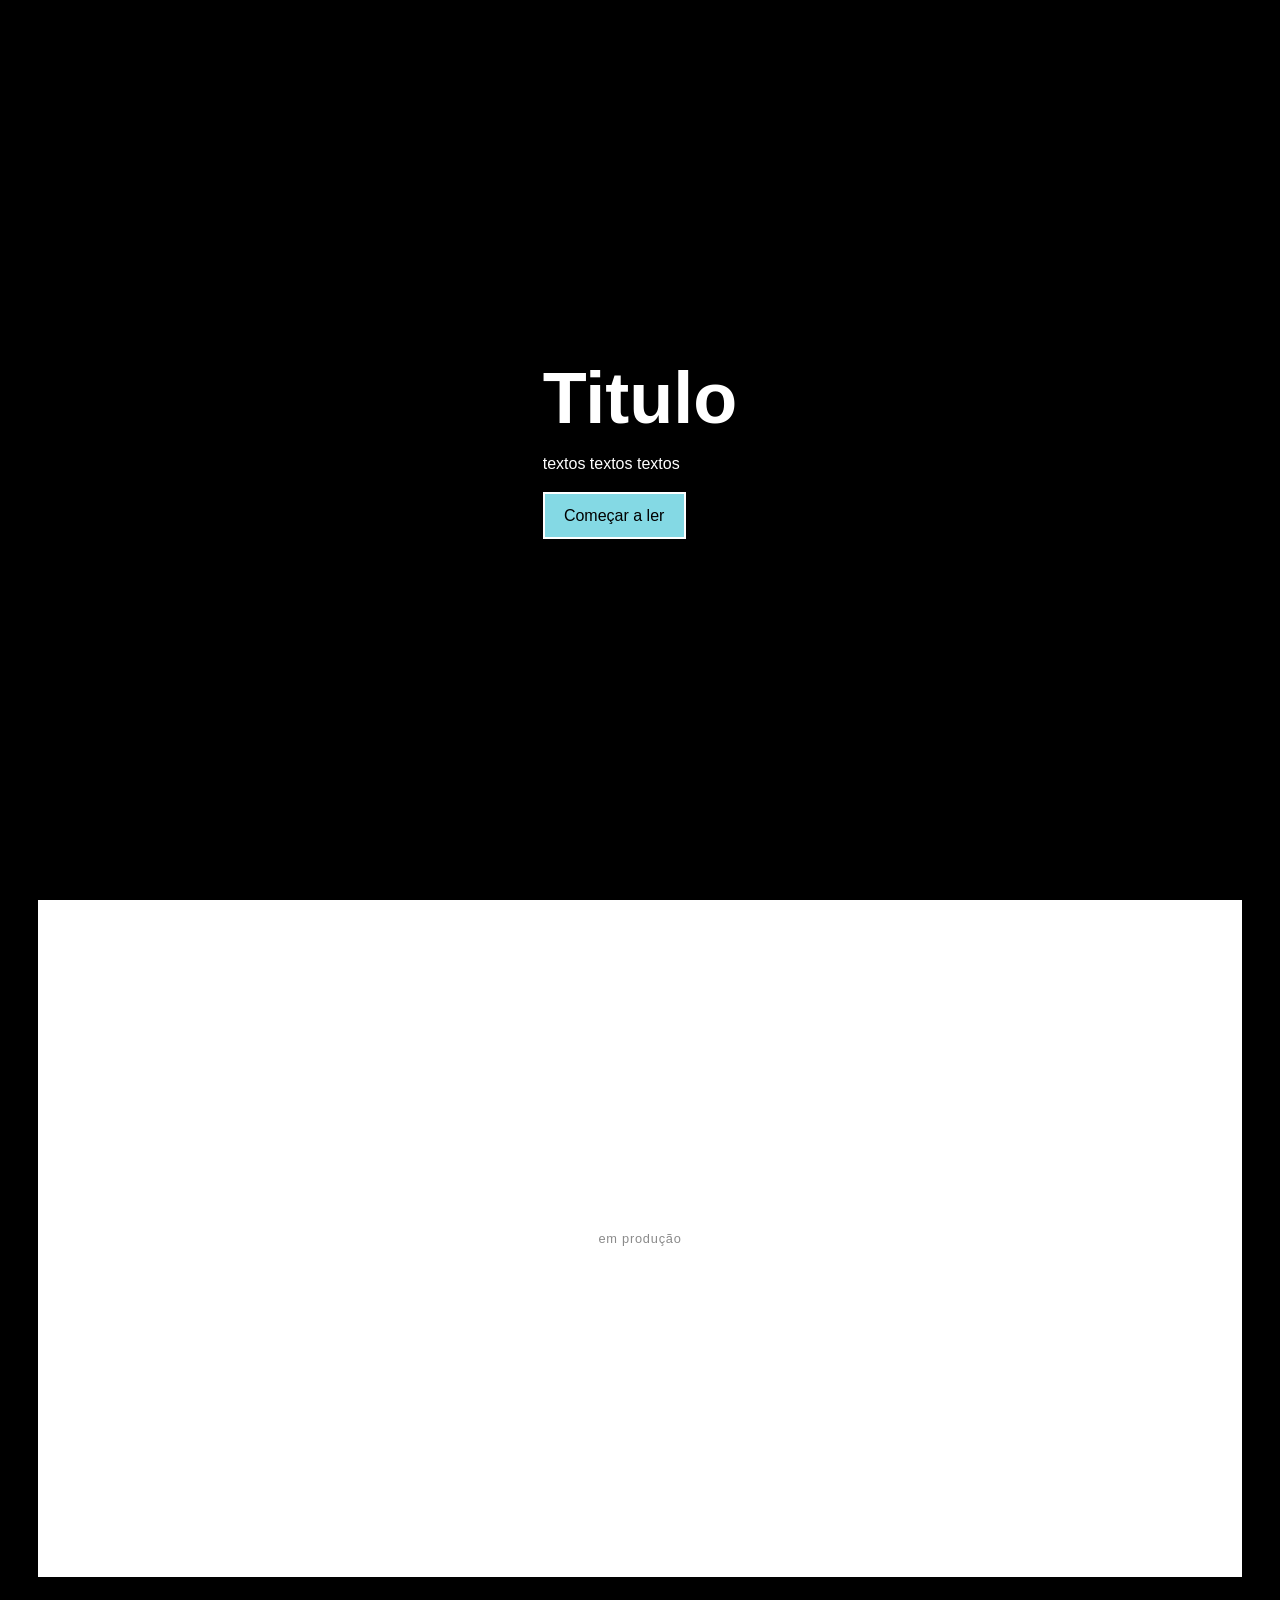
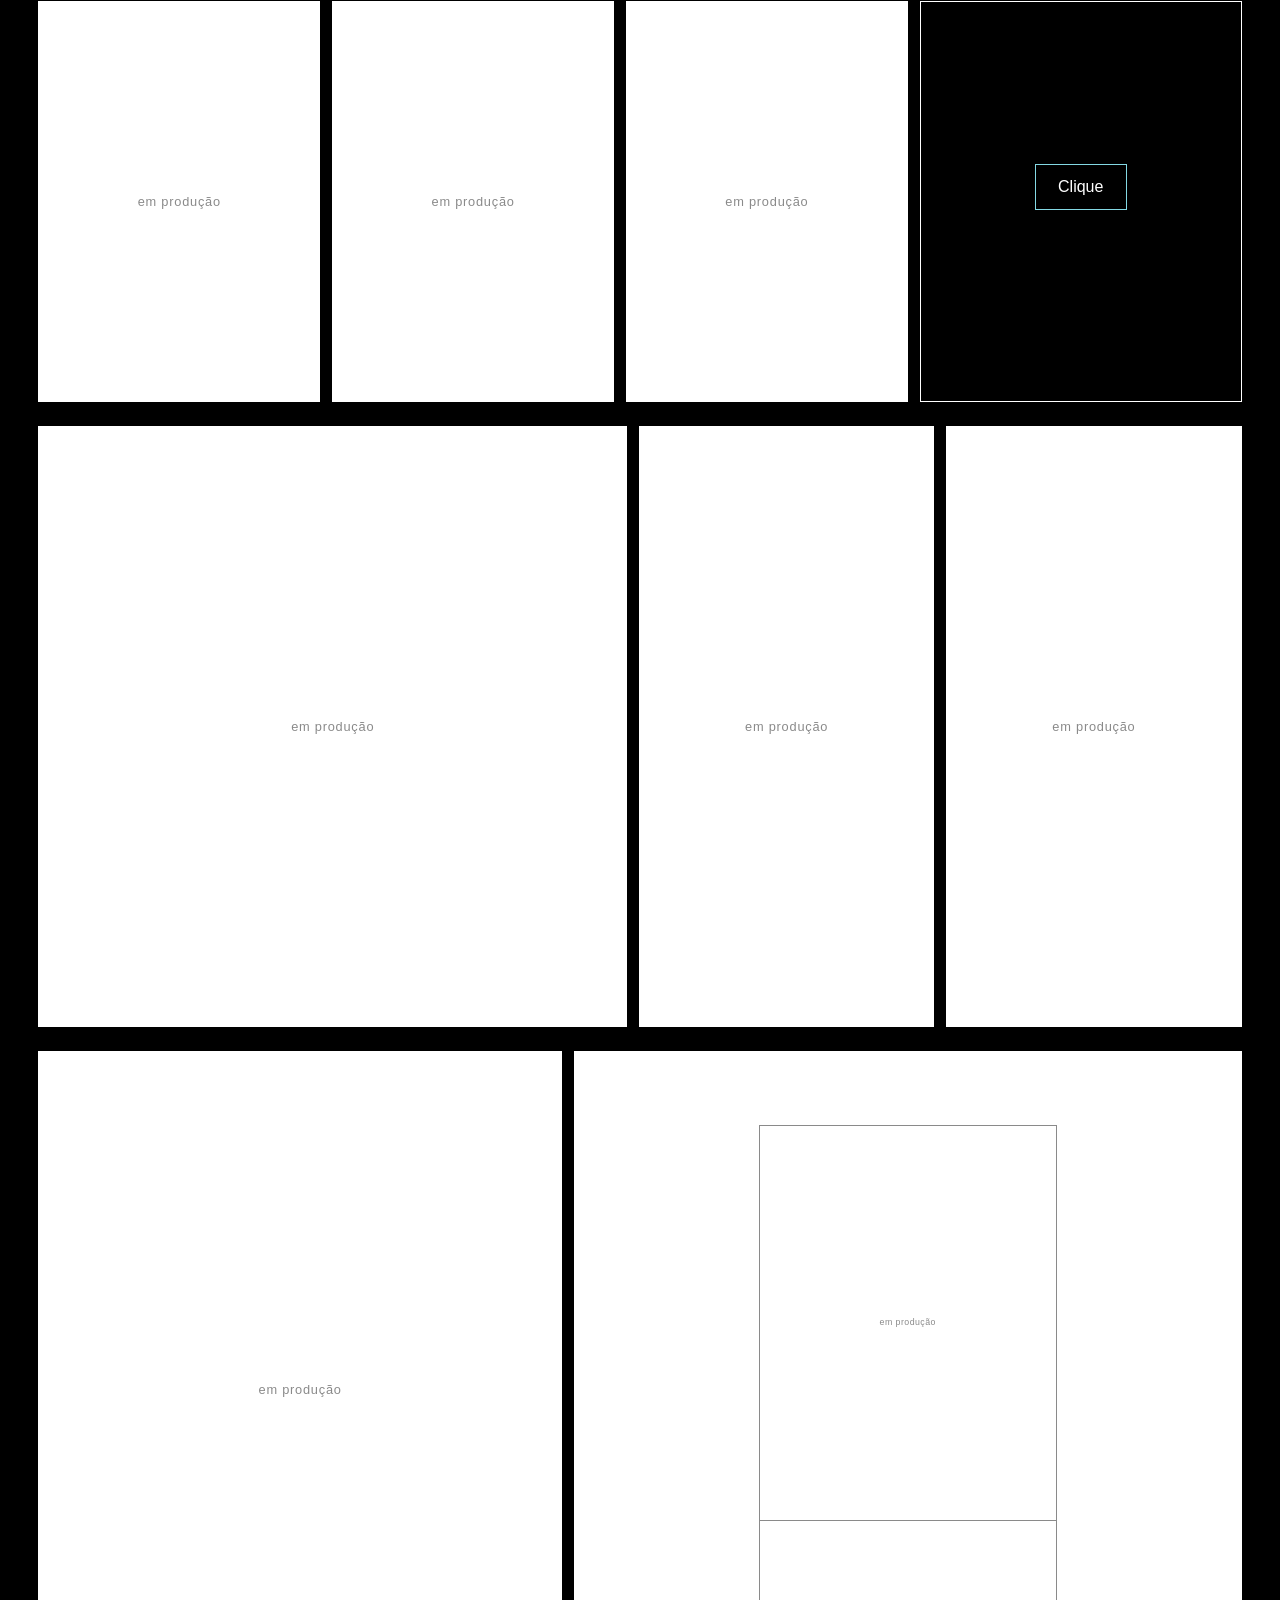
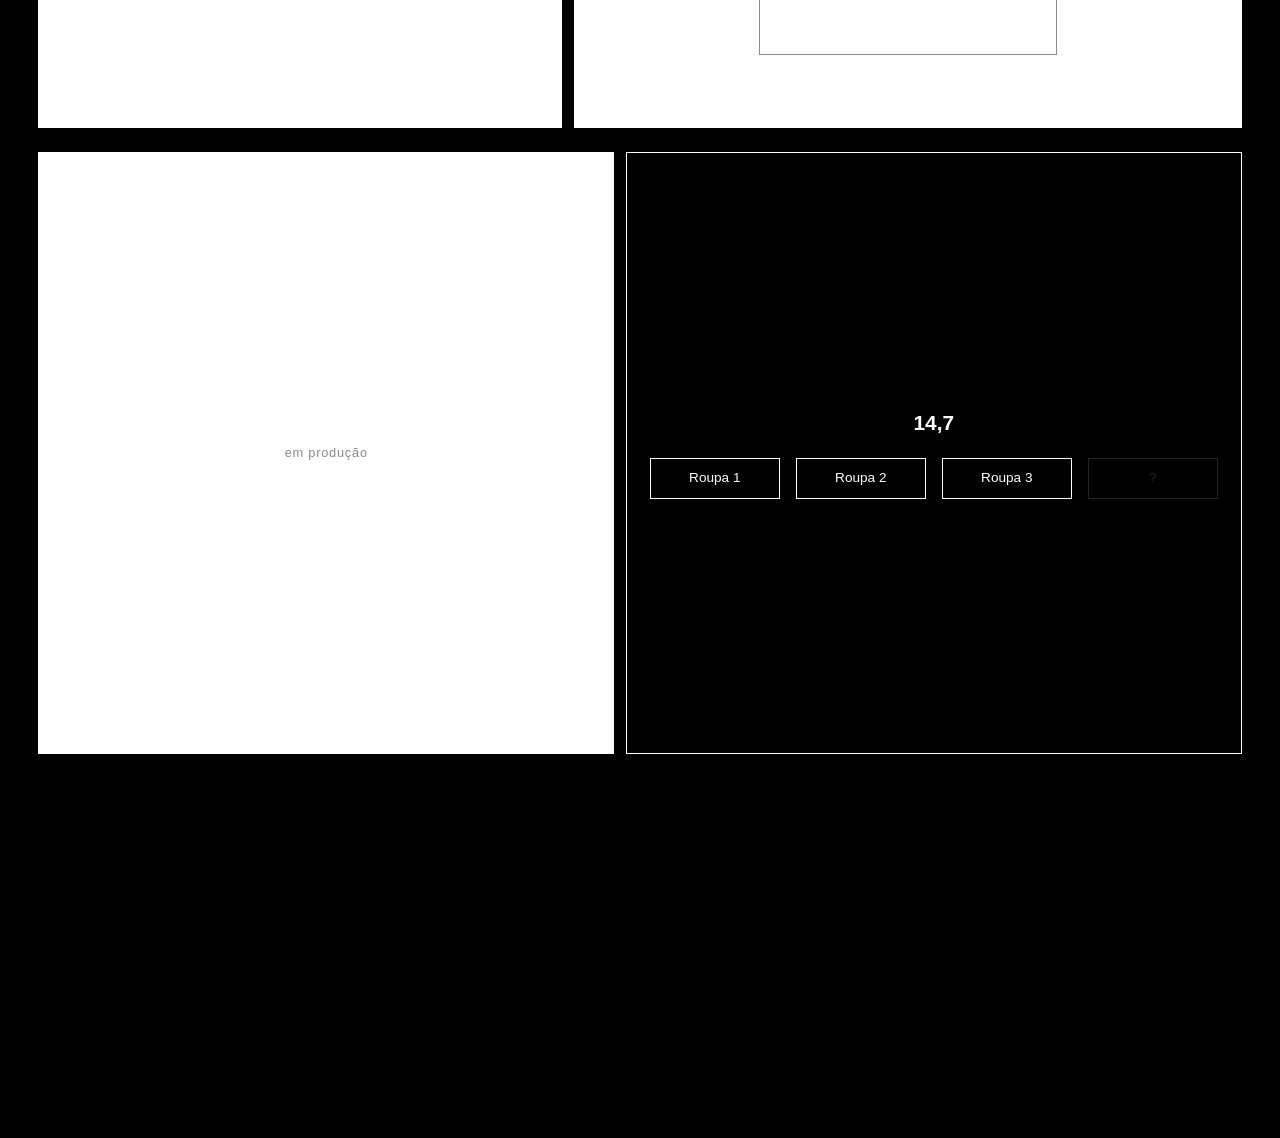
==== index.html @ 18186138 "Add files via upload" ====
<!doctype html>
<html lang="pt-BR">
  <head>
    <meta charset="utf-8" />
    <meta name="viewport" content="width=device-width, initial-scale=1" />
    <meta name="description" content="Webcomic interativa." />
    <title>Protótipo</title>

    <link rel="stylesheet" href="style.css" />
    <script src="script.js" defer></script>

    <noscript>
      <style>
        .rota.escondido {
          display: block;
        }
        .cronometro {
          display: none;
        }
      </style>
    </noscript>
  </head>

  <body>
    <header class="capa">
      <h1>Titulo</h1>
      <p>textos textos textos</p>
      <a class="comecar" href="#largura">Começar a ler</a>
    </header>

    <main id="largura">
      <div class="linha" style="--p: 16/9">
        <figure class="quadro vazio"></figure>
      </div>

      <div class="linha" style="--p: 3/1">
        <figure class="quadro vazio"></figure>
        <figure class="quadro vazio"></figure>
        <figure class="quadro vazio"></figure>

        <figure class="quadro quadro-pericia" id="teste-pericia">
          <div class="anel-pericia escondido" id="anel-pericia">
            <svg class="anel-svg" viewBox="0 0 120 120" aria-hidden="true">
              <circle class="anel-trilha" cx="60" cy="60" r="50" />
              <circle class="anel-zona" id="zona" cx="60" cy="60" r="50" />
              <line
                class="anel-ponteiro"
                id="ponteiro"
                x1="60"
                y1="60"
                x2="106"
                y2="60"
              />
              <circle class="anel-centro" cx="60" cy="60" r="3" />
            </svg>
          </div>

          <button type="button" class="botao-pericia" id="botao-pericia">
            Clique
          </button>

          <p class="resultado" id="resultado-pericia" aria-live="polite"></p>
        </figure>
      </div>

      <div class="linha pos-pericia" style="--p: 2/1">
        <figure class="quadro vazio" style="--peso: 2"></figure>
        <figure class="quadro vazio"></figure>
        <figure class="quadro vazio"></figure>
      </div>

      <div class="linha pos-pericia" style="--p: 16/9">
        <figure class="quadro vazio"></figure>

        <figure class="quadro quadro-celular">
          <div class="celular">
            <!-- Moldura do celular (imagem de fora):
                 <img class="celular-moldura" src="imagens/celular.png" alt="" /> -->

            <div class="celular-tela">
              <div class="celular-rolagem">
                <!-- Imagens de dentro da tela: <img src="..." alt="" /> -->
                <div class="celular-post"></div>
                <div class="celular-post"></div>
                <div class="celular-post"></div>
                <div class="celular-post"></div>
              </div>
            </div>
          </div>
        </figure>
      </div>

      <div
        class="linha linha-armario pos-pericia"
        id="linha-armario"
        style="--p: 2/1"
      >
        <figure class="quadro vazio"></figure>

        <figure class="quadro quadro-armario" id="quadro-armario">
          <div class="cronometro"><b id="contador"></b></div>

          <div class="gaveta" id="gaveta">
            <button type="button" class="roupa-item" data-roupa="roupa1">
              Roupa 1
            </button>
            <button type="button" class="roupa-item" data-roupa="roupa2">
              Roupa 2
            </button>
            <button type="button" class="roupa-item" data-roupa="roupa3">
              Roupa 3
            </button>

            <!-- Objeto secreto -->
            <button
              type="button"
              class="roupa-item secreto"
              data-roupa="segredo"
              aria-label="Algo no fundo do armário"
            >
              ?
            </button>
          </div>
        </figure>
      </div>

      <section class="rota escondido" id="rota-roupa1">
        <div class="linha" style="--p: 6/5">
          <figure class="quadro vazio"></figure>
          <div class="pilha">
            <figure class="quadro vazio"></figure>
            <figure class="quadro vazio"></figure>
          </div>
        </div>

        <div class="linha" style="--p: 21/9">
          <figure class="quadro vazio"></figure>
        </div>

        <div class="linha" style="--p: 16/9">
          <figure class="quadro vazio"></figure>
        </div>

        <p>texto texto texto texto 1</p>
        <button type="button" class="reiniciar">Ler novamente</button>
      </section>

      <section class="rota escondido" id="rota-roupa2">
        <div class="linha" style="--p: 12/5">
          <figure class="quadro vazio"></figure>
          <figure class="quadro vazio"></figure>
          <figure class="quadro vazio"></figure>
        </div>

        <div class="linha" style="--p: 16/9">
          <figure class="quadro vazio"></figure>
        </div>

        <p>TEXTO 2.</p>
        <button type="button" class="reiniciar">Ler novamente</button>
      </section>

      <!-- Rota 3: Se falhar no skillcheck OU escolher a roupa 3 -->
      <section class="rota escondido" id="rota-roupa3">
        <div class="linha" style="--p: 2/1">
          <figure class="quadro vazio"></figure>
          <figure class="quadro vazio"></figure>
        </div>

        <div class="linha" style="--p: 16/9">
          <figure class="quadro vazio"></figure>
        </div>

        <p>TEXTO 3.</p>
        <button type="button" class="reiniciar">Ler novamente</button>
      </section>

      <!-- Rota Segredo  -->
      <section class="rota escondido" id="rota-segredo">
        <div class="linha" style="--p: 3/1">
          <figure class="quadro vazio"></figure>
          <figure class="quadro vazio"></figure>
          <figure class="quadro vazio"></figure>
        </div>

        <div class="linha" style="--p: 21/9">
          <figure class="quadro vazio"></figure>
        </div>

        <div class="linha" style="--p: 16/9">
          <figure class="quadro vazio"></figure>
        </div>

        <p>TEXTO 4 — final secreto.</p>
        <button type="button" class="reiniciar">Ler novamente</button>
      </section>
    </main>
  </body>
</html>
---- style.css ----
:root {
  --primary-color: #fff;
  --secondary-color: #000;
  --accent-color: #84d9e4;
  --apagado: #8a8a8a;
  --font-family: "Arial", sans-serif;

  --medianiz: 12px; /* espaço entre quadros */
  --respiro: 2; /* multiplicador do espaço entre uma linha e outra */
}

*,
*::before,
*::after {
  box-sizing: border-box;
}

html {
  scroll-behavior: smooth;
}

body {
  margin: 0;
  padding: 0;
  font-family: var(--font-family);
  font-size: 16px;
  line-height: 1.5;
  background-color: var(--secondary-color);
  color: var(--primary-color);
}

/* !important porque .linha (display: flex) e a regra de mobile
   (display: block) vêm depois no arquivo e, com a mesma especificidade,
   venceriam o display: none e a linha continuaria aparecendo. */
.escondido {
  display: none !important;
}

/* Capa */

.capa {
  min-height: 100svh;
  display: grid;
  place-content: center;
  gap: 1rem;
  padding: 2rem;
}
.capa h1 {
  margin: 0;
  font-size: clamp(2.5rem, 7vw, 4.5rem);
  line-height: 1.05;
}
.capa p {
  margin: 0;
  max-width: 40ch;
}
.capa .comecar {
  justify-self: start;
  padding: 0.6rem 1.2rem;
  border: 2px solid var(--primary-color);
  background: var(--accent-color);
  color: var(--secondary-color);
  text-decoration: none;
}
.capa .comecar:hover {
  background: var(--primary-color);
}

/* Largura: Tamanho de todos os quadrinhos (JUNTOS) em largura */

#largura {
  width: min(1400px, 94vw);
  margin: 0 auto;
  padding: 0 0 40vh;
}

/* Linha: cada linha de quadrinhos */

.linha {
  display: flex;
  gap: var(--medianiz);
  aspect-ratio: var(--p, 2/1);
  margin-bottom: calc(var(--medianiz) * var(--respiro));
}
.linha.animar-scroll {
  opacity: 0;
  transition: opacity 1s ease-in-out;
}
.linha.animar-scroll.visivel {
  opacity: 1;
}

/* Sangria: atravessa a tela inteira, para os momentos de impacto */
.linha.larga {
  width: 100vw;
  max-width: none;
  margin-left: calc(50% - 50vw);
}

/* Pilha: empilha quadrinhos dentro de uma linha */
.quadro,
.pilha {
  display: flex;
  flex-direction: column;
  gap: var(--medianiz);
  flex: var(--peso, 1);
  min-width: 0;
}

/* Quadro */

.quadro {
  position: relative;
  overflow: hidden;
  margin: 0;
  border: 1px solid var(--primary-color);
}
.quadro img {
  width: 100%;
  height: 100%;
  object-fit: cover;
  display: block;
}

.quadro.vazio {
  display: grid;
  place-content: center;
  background-color: var(--primary-color);
}
.quadro.vazio::after {
  content: "em produção";
  color: var(--apagado);
  font-size: 0.8rem;
  letter-spacing: 0.06em;
}

.quadro-celular {
  display: grid;
  place-items: center;
  padding: 6%;
  background-color: var(--primary-color);
}

.celular {
  position: relative;
  height: 100%;
  max-width: 100%;
  aspect-ratio: 9/16;
}

.celular-moldura {
  position: absolute;
  inset: 0;
  z-index: 1;
  width: 100%;
  height: 100%;
  object-fit: contain;
  pointer-events: none;
}

.celular-tela {
  position: absolute;
  inset: var(--tela, 0);
  overflow: hidden;
  border: 1px solid var(--apagado);
  background: var(--primary-color);
}

.celular-rolagem {
  width: 100%;
  height: 100%;
  overflow-y: auto;
  overscroll-behavior: contain;
  -webkit-overflow-scrolling: touch;
  scrollbar-width: none;
}
.celular-rolagem::-webkit-scrollbar {
  display: none;
}

.celular-rolagem img {
  width: 100%;
  height: auto;
  display: block;
}

.celular-post {
  width: 100%;
  aspect-ratio: 3/4;
  display: grid;
  place-content: center;
  border-bottom: 1px solid var(--apagado);
}
.celular-post::after {
  content: "em produção";
  color: var(--apagado);
  font-size: 0.55rem;
  letter-spacing: 0.05em;
}
.celular-post:last-child {
  border-bottom: 0;
}

.quadro-armario {
  align-items: center;
  justify-content: center;
  gap: 1.25rem;
  padding: 1.25rem;
  background-color: var(--secondary-color);
}

.quadro-armario.resolvida .gaveta {
  opacity: 0.35;
  pointer-events: none;
}
.quadro-armario.resolvida .cronometro {
  visibility: hidden;
}

/* Cronômetro: só o número caindo */
.cronometro {
  text-align: center;
}
.cronometro b {
  font-size: 1.3rem;
  font-variant-numeric: tabular-nums;
}

.gaveta {
  display: flex;
  flex-wrap: wrap;
  gap: 1rem;
  justify-content: center;
}

.roupa-item {
  padding: 0.6rem 1.1rem;
  border: 1px solid var(--primary-color);
  background: none;
  color: var(--primary-color);
  font: inherit;
  font-size: 0.85rem;
  cursor: pointer;
}
.roupa-item:hover {
  background: var(--accent-color);
  color: var(--secondary-color);
  border-color: var(--accent-color);
}

.roupa-item.secreto {
  border-color: var(--apagado);
  color: var(--apagado);
  opacity: 0.25;
}
.roupa-item.secreto:hover,
.roupa-item.secreto:focus-visible {
  opacity: 1;
  border-color: var(--accent-color);
  background: var(--accent-color);
  color: var(--secondary-color);
}

.quadro-pericia {
  display: grid;
  align-content: center;
  justify-items: center;
  gap: 0.85rem;
  padding: 1.25rem;
}

.anel-pericia {
  width: min(50%, 130px);
}

.anel-svg {
  width: 100%;
  aspect-ratio: 1;
  transform: rotate(-90deg); /* 0° do SVG passa a apontar pra cima */
}

.anel-trilha {
  fill: none;
  stroke: var(--primary-color);
  stroke-width: 6;
  opacity: 0.25;
}

.anel-zona {
  fill: none;
  stroke: var(--accent-color);
  stroke-width: 6;
  stroke-linecap: butt;
}

.anel-ponteiro {
  stroke: var(--primary-color);
  stroke-width: 3;
  stroke-linecap: round;
}

.anel-centro {
  fill: var(--primary-color);
}

.botao-pericia {
  padding: 0.6rem 1.4rem;
  border: 1px solid var(--accent-color);
  background: none;
  color: var(--primary-color);
  font: inherit;
  cursor: pointer;
}
.botao-pericia:hover {
  background: var(--accent-color);
  color: var(--secondary-color);
}

.quadro-pericia .resultado {
  margin: 0;
  min-height: 1.1em;
  font-size: 0.85rem;
  text-align: center;
}
.quadro-pericia.sucesso .resultado {
  color: var(--accent-color);
}
.quadro-pericia.falha .resultado {
  color: var(--apagado);
}
.quadro-pericia.sucesso .anel-trilha {
  stroke: var(--accent-color);
  opacity: 0.4;
}
.quadro-pericia.falha .anel-trilha {
  stroke: var(--apagado);
  opacity: 0.4;
}

.quadro-pericia.resolvido .botao-pericia {
  display: none;
}

@media (min-width: 800px) {
  .roupa-item {
    min-width: 130px;
  }
}

.rota p {
  max-width: 40ch;
  margin: 0 0 1.5rem;
}

.reiniciar {
  padding: 0.6rem 1.2rem;
  border: 2px solid var(--secondary-color);
  background: var(--primary-color);
  color: var(--secondary-color);
  font: inherit;
  cursor: pointer;
}
.reiniciar:hover {
  background: var(--secondary-color);
  color: var(--primary-color);
  border-color: var(--primary-color);
}

.rota {
  padding-bottom: 30vh;
}

:focus-visible {
  outline: 3px solid var(--accent-color);
  outline-offset: 2px;
}

@media (max-width: 640px) {
  #largura {
    width: 100%;
    padding: 0 0.75rem 40vh;
  }
  .linha,
  .pilha {
    display: block;
    aspect-ratio: auto;
  }
  .linha.larga {
    width: auto;
    margin-left: 0;
  }
  .quadro {
    aspect-ratio: 4/5;
    margin-bottom: var(--medianiz);
  }
}

@media (prefers-reduced-motion: reduce) {
  html {
    scroll-behavior: auto;
  }
  .linha.animar-scroll {
    transition: none;
    opacity: 1;
  }
}
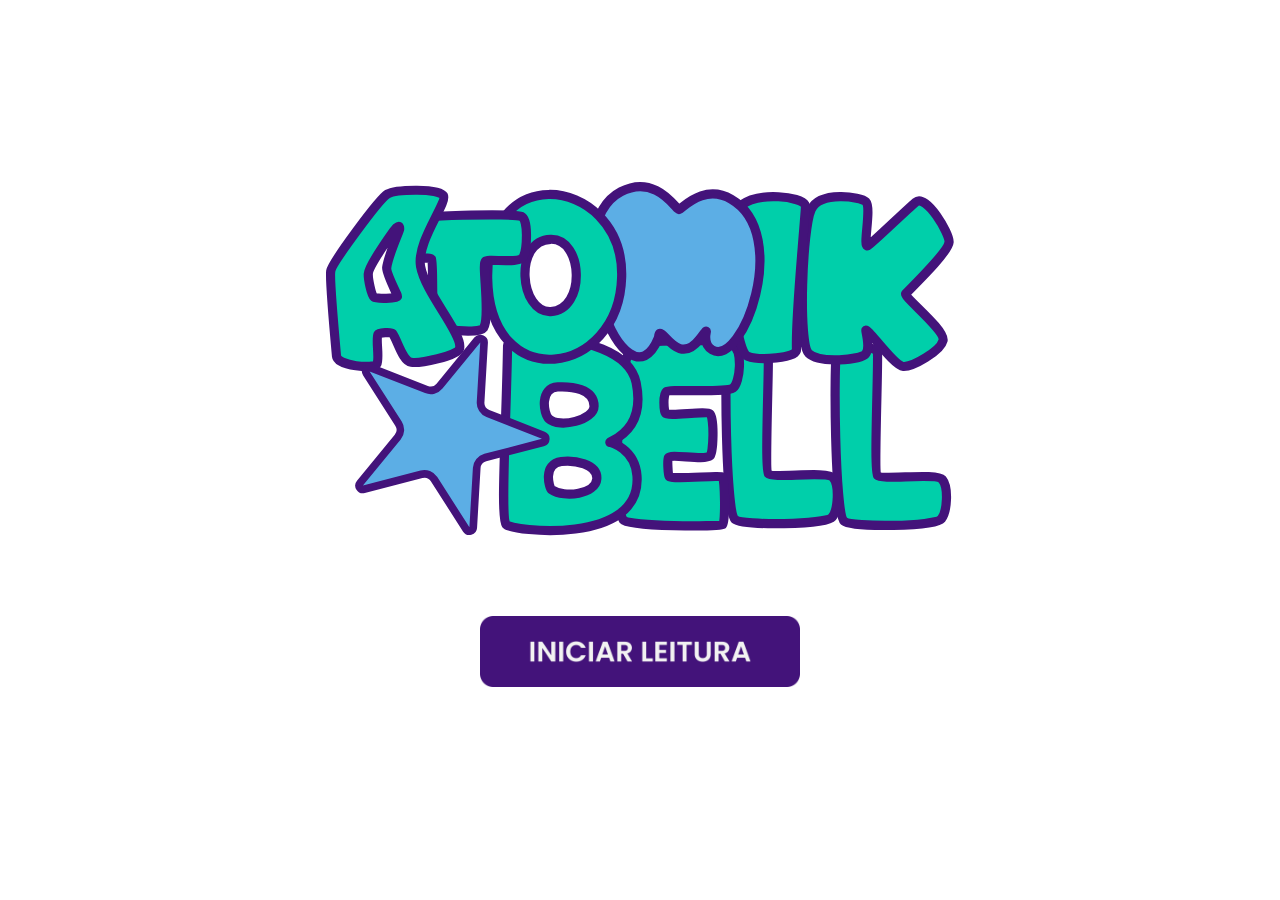
==== commit a99d03bc: "Add files via upload" ====
--- a/index.html
+++ b/index.html
@@ -4,195 +4,479 @@
     <meta charset="utf-8" />
     <meta name="viewport" content="width=device-width, initial-scale=1" />
     <meta name="description" content="Webcomic interativa." />
-    <title>Protótipo</title>
+    <title>Webcomic Interativa - Atomik Bell</title>
 
     <link rel="stylesheet" href="style.css" />
     <script src="script.js" defer></script>
 
     <noscript>
       <style>
-        .rota.escondido {
-          display: block;
+        body.na-capa #largura {
+          display: block !important;
         }
-        .cronometro {
+        .rota {
+          display: block !important;
+        }
+        .cronometro-wrapper {
           display: none;
         }
       </style>
     </noscript>
   </head>
 
-  <body>
+  <body class="na-capa">
     <header class="capa">
-      <h1>Titulo</h1>
-      <p>textos textos textos</p>
-      <a class="comecar" href="#largura">Começar a ler</a>
+      <img
+        class="logo"
+        src="imagens/logo.svg"
+        alt="Atomic Bell"
+        width="720"
+        height="320"
+        decoding="async"
+      />
+      <a class="comecar" href="#largura" aria-label="Começar a ler"></a>
     </header>
 
     <main id="largura">
-      <div class="linha" style="--p: 16/9">
-        <figure class="quadro vazio"></figure>
+      <img
+        class="pagina-img"
+        src="imagens/SQ1.jpg"
+        width="1220"
+        height="1700"
+        alt=""
+        loading="lazy"
+        decoding="async"
+      />
+
+      <audio id="som-alarme" src="audio/alarme.mp3" loop preload="auto"></audio>
+
+      <div class="cronometro-wrapper">
+        <div class="cronometro-barra">
+          <div class="cronometro-display">
+            <span id="contador"></span>
+          </div>
+        </div>
       </div>
 
-      <div class="linha" style="--p: 3/1">
-        <figure class="quadro vazio"></figure>
-        <figure class="quadro vazio"></figure>
-        <figure class="quadro vazio"></figure>
-
-        <figure class="quadro quadro-pericia" id="teste-pericia">
-          <div class="anel-pericia escondido" id="anel-pericia">
-            <svg class="anel-svg" viewBox="0 0 120 120" aria-hidden="true">
-              <circle class="anel-trilha" cx="60" cy="60" r="50" />
-              <circle class="anel-zona" id="zona" cx="60" cy="60" r="50" />
-              <line
-                class="anel-ponteiro"
-                id="ponteiro"
-                x1="60"
-                y1="60"
-                x2="106"
-                y2="60"
-              />
-              <circle class="anel-centro" cx="60" cy="60" r="3" />
-            </svg>
-          </div>
-
-          <button type="button" class="botao-pericia" id="botao-pericia">
-            Clique
-          </button>
-
-          <p class="resultado" id="resultado-pericia" aria-live="polite"></p>
-        </figure>
-      </div>
-
-      <div class="linha pos-pericia" style="--p: 2/1">
-        <figure class="quadro vazio" style="--peso: 2"></figure>
-        <figure class="quadro vazio"></figure>
-        <figure class="quadro vazio"></figure>
-      </div>
-
-      <div class="linha pos-pericia" style="--p: 16/9">
-        <figure class="quadro vazio"></figure>
-
-        <figure class="quadro quadro-celular">
-          <div class="celular">
-            <!-- Moldura do celular (imagem de fora):
-                 <img class="celular-moldura" src="imagens/celular.png" alt="" /> -->
-
-            <div class="celular-tela">
-              <div class="celular-rolagem">
-                <!-- Imagens de dentro da tela: <img src="..." alt="" /> -->
-                <div class="celular-post"></div>
-                <div class="celular-post"></div>
-                <div class="celular-post"></div>
-                <div class="celular-post"></div>
-              </div>
-            </div>
+      <div class="linha" style="--p: 5/2">
+        <figure class="quadro quadro-armario" id="quadro-armario">
+          <div class="gaveta" id="gaveta">
+            <button
+              type="button"
+              class="acao-item"
+              data-acao="levantar"
+              aria-label="Levantar"
+              data-som-clique="audio/button.mp3"
+              data-som-hover="audio/button_hover.mp3"
+            ></button>
+            <button
+              type="button"
+              class="acao-item"
+              data-acao="dorme"
+              aria-label="Dormir mais"
+              data-som-clique="audio/button.mp3"
+              data-som-hover="audio/button_hover.mp3"
+            ></button>
+            <button
+              type="button"
+              class="acao-item"
+              data-acao="scrollar"
+              aria-label="Scrollar"
+              data-som-clique="audio/button.mp3"
+              data-som-hover="audio/button_hover.mp3"
+            ></button>
           </div>
         </figure>
       </div>
 
-      <div
-        class="linha linha-armario pos-pericia"
-        id="linha-armario"
-        style="--p: 2/1"
-      >
-        <figure class="quadro vazio"></figure>
-
-        <figure class="quadro quadro-armario" id="quadro-armario">
-          <div class="cronometro"><b id="contador"></b></div>
-
-          <div class="gaveta" id="gaveta">
-            <button type="button" class="roupa-item" data-roupa="roupa1">
-              Roupa 1
-            </button>
-            <button type="button" class="roupa-item" data-roupa="roupa2">
-              Roupa 2
-            </button>
-            <button type="button" class="roupa-item" data-roupa="roupa3">
-              Roupa 3
-            </button>
-
-            <!-- Objeto secreto -->
-            <button
-              type="button"
-              class="roupa-item secreto"
-              data-roupa="segredo"
-              aria-label="Algo no fundo do armário"
-            >
-              ?
-            </button>
+      <section class="rota" id="rota-levantar" hidden>
+        <img
+          class="pagina-img"
+          src="imagens/SQ2L1.jpg"
+          width="1220"
+          height="1700"
+          alt=""
+          loading="lazy"
+          decoding="async"
+        />
+        <img
+          class="pagina-img"
+          src="imagens/SQ2L2.jpg"
+          width="1220"
+          height="1700"
+          alt=""
+          loading="lazy"
+          decoding="async"
+        />
+        <img
+          class="pagina-img"
+          src="imagens/SQ2L3.jpg"
+          width="1220"
+          height="1700"
+          alt=""
+          loading="lazy"
+          decoding="async"
+        />
+        <img
+          class="pagina-img"
+          src="imagens/SQ2L4.jpg"
+          width="1220"
+          height="1700"
+          alt=""
+          loading="lazy"
+          decoding="async"
+        />
+        <img
+          class="pagina-img"
+          src="imagens/SQ2L5.jpg"
+          width="1220"
+          height="1700"
+          alt=""
+          loading="lazy"
+          decoding="async"
+        />
+        <img
+          class="pagina-img"
+          src="imagens/SQ2L6.jpg"
+          width="1220"
+          height="1700"
+          alt=""
+          data-audio="audio/et.mp3"
+          data-audio-loop
+          data-audio-volume="0.3"
+          loading="lazy"
+          decoding="async"
+        />
+
+        <button
+          type="button"
+          class="reiniciar"
+          aria-label="Ler novamente"
+          data-som-clique="audio/button.mp3"
+          data-som-hover="audio/button_hover.mp3"
+          data-som-volume="0.5"
+        ></button>
+      </section>
+
+      <section class="rota" id="rota-dorme" hidden>
+        <img
+          class="pagina-img"
+          src="imagens/SQ3D1.jpg"
+          width="1220"
+          height="1700"
+          alt=""
+          loading="lazy"
+          decoding="async"
+        />
+        <img
+          class="pagina-img"
+          src="imagens/SQ3D2.png"
+          width="1220"
+          height="1700"
+          alt=""
+          loading="lazy"
+          decoding="async"
+        />
+
+        <div class="linha">
+          <figure class="quadro" style="--ar: 1220 / 398">
+            <img
+              src="imagens/SQE.png"
+              width="1220"
+              height="398"
+              alt=""
+              loading="lazy"
+              decoding="async"
+            />
+          </figure>
+        </div>
+
+        <div class="linha" style="--atraso: 1s">
+          <figure class="quadro" style="--ar: 1220 / 788">
+            <img
+              src="imagens/SQE2.png"
+              width="1220"
+              height="788"
+              alt=""
+              loading="lazy"
+              decoding="async"
+            />
+
+            <div class="sequencia-pericia">
+              <div class="quadro-pericia">
+                <div class="anel-pericia escondido">
+                  <svg
+                    class="anel-svg"
+                    viewBox="0 0 120 120"
+                    aria-hidden="true"
+                  >
+                    <circle class="anel-trilha" cx="60" cy="60" r="50" />
+                    <circle class="anel-zona" cx="60" cy="60" r="50" />
+                    <line
+                      class="anel-ponteiro"
+                      x1="60"
+                      y1="60"
+                      x2="106"
+                      y2="60"
+                    />
+                    <circle class="anel-centro" cx="60" cy="60" r="3" />
+                  </svg>
+                </div>
+
+                <button type="button" class="botao-pericia">Clique</button>
+
+                <p class="resultado" aria-live="polite"></p>
+              </div>
+            </div>
+          </figure>
+        </div>
+
+        <section class="final-pericia escondido" data-final="ruim">
+          <img
+            class="pagina-img"
+            src="imagens/explosao2.png"
+            width="1220"
+            height="788"
+            alt=""
+            data-audio="audio/explosao.mp3"
+            data-audio-loop
+            data-audio-volume="0.3"
+            loading="lazy"
+            decoding="async"
+          />
+        </section>
+
+        <section class="final-pericia escondido" data-final="bom">
+          <img
+            class="pagina-img"
+            src="imagens/SQB1.jpg"
+            width="1220"
+            height="1700"
+            alt=""
+            loading="lazy"
+            decoding="async"
+          />
+          <img
+            class="pagina-img"
+            src="imagens/SQB2.jpg"
+            width="1220"
+            height="1700"
+            alt=""
+            data-audio="audio/romance.mp3"
+            data-audio-loop
+            data-audio-volume="0.2"
+            loading="lazy"
+            decoding="async"
+          />
+        </section>
+
+        <button
+          type="button"
+          class="reiniciar"
+          aria-label="Ler novamente"
+          data-som-clique="audio/button.mp3"
+          data-som-hover="audio/button_hover.mp3"
+          data-som-volume="0.5"
+        ></button>
+      </section>
+
+      <section class="rota" id="rota-scrollar" hidden>
+        <div class="linha">
+          <figure class="quadro" style="--ar: 1220 / 520">
+            <img
+              src="imagens/SQ4S1.png"
+              width="1220"
+              height="520"
+              alt=""
+              loading="lazy"
+              decoding="async"
+            />
+          </figure>
+        </div>
+
+        <figure class="quadro quadro-scroll-cheio">
+          <div class="celular-rolagem">
+            <img
+              class="celular-post"
+              src="imagens/scroll1.png"
+              alt=""
+              loading="lazy"
+              decoding="async"
+            />
+            <img
+              class="celular-post"
+              src="imagens/scroll2.png"
+              alt=""
+              loading="lazy"
+              decoding="async"
+            />
+            <img
+              class="celular-post"
+              src="imagens/scroll3.png"
+              alt=""
+              loading="lazy"
+              decoding="async"
+            />
+            <img
+              class="celular-post"
+              src="imagens/scroll4.png"
+              alt=""
+              loading="lazy"
+              decoding="async"
+            />
+            <img
+              class="celular-post"
+              src="imagens/scroll5.png"
+              alt=""
+              loading="lazy"
+              decoding="async"
+            />
+            <img
+              class="celular-post"
+              src="imagens/scroll6.png"
+              alt=""
+              loading="lazy"
+              decoding="async"
+            />
+            <img
+              class="celular-post"
+              src="imagens/scroll7.png"
+              alt=""
+              loading="lazy"
+              decoding="async"
+            />
+            <img
+              class="celular-post"
+              src="imagens/scroll8.png"
+              alt=""
+              loading="lazy"
+              decoding="async"
+            />
+            <img
+              class="celular-post"
+              src="imagens/scroll9.png"
+              alt=""
+              loading="lazy"
+              decoding="async"
+            />
           </div>
+
+          <img
+            class="celular-moldura"
+            src="imagens/moldura.png"
+            alt=""
+            aria-hidden="true"
+          />
         </figure>
-      </div>
-
-      <section class="rota escondido" id="rota-roupa1">
-        <div class="linha" style="--p: 6/5">
-          <figure class="quadro vazio"></figure>
-          <div class="pilha">
-            <figure class="quadro vazio"></figure>
-            <figure class="quadro vazio"></figure>
-          </div>
-        </div>
-
-        <div class="linha" style="--p: 21/9">
-          <figure class="quadro vazio"></figure>
-        </div>
-
-        <div class="linha" style="--p: 16/9">
-          <figure class="quadro vazio"></figure>
-        </div>
-
-        <p>texto texto texto texto 1</p>
-        <button type="button" class="reiniciar">Ler novamente</button>
-      </section>
-
-      <section class="rota escondido" id="rota-roupa2">
-        <div class="linha" style="--p: 12/5">
-          <figure class="quadro vazio"></figure>
-          <figure class="quadro vazio"></figure>
-          <figure class="quadro vazio"></figure>
-        </div>
-
-        <div class="linha" style="--p: 16/9">
-          <figure class="quadro vazio"></figure>
-        </div>
-
-        <p>TEXTO 2.</p>
-        <button type="button" class="reiniciar">Ler novamente</button>
-      </section>
-
-      <!-- Rota 3: Se falhar no skillcheck OU escolher a roupa 3 -->
-      <section class="rota escondido" id="rota-roupa3">
-        <div class="linha" style="--p: 2/1">
-          <figure class="quadro vazio"></figure>
-          <figure class="quadro vazio"></figure>
-        </div>
-
-        <div class="linha" style="--p: 16/9">
-          <figure class="quadro vazio"></figure>
-        </div>
-
-        <p>TEXTO 3.</p>
-        <button type="button" class="reiniciar">Ler novamente</button>
-      </section>
-
-      <!-- Rota Segredo  -->
-      <section class="rota escondido" id="rota-segredo">
-        <div class="linha" style="--p: 3/1">
-          <figure class="quadro vazio"></figure>
-          <figure class="quadro vazio"></figure>
-          <figure class="quadro vazio"></figure>
-        </div>
-
-        <div class="linha" style="--p: 21/9">
-          <figure class="quadro vazio"></figure>
-        </div>
-
-        <div class="linha" style="--p: 16/9">
-          <figure class="quadro vazio"></figure>
-        </div>
-
-        <p>TEXTO 4 — final secreto.</p>
-        <button type="button" class="reiniciar">Ler novamente</button>
+        <img
+          class="pagina-img"
+          src="imagens/SQ3D2.png"
+          width="1220"
+          height="1700"
+          alt=""
+          loading="lazy"
+          decoding="async"
+        />
+        <div class="linha">
+          <figure class="quadro" style="--ar: 1220 / 398">
+            <img
+              src="imagens/SQE.png"
+              width="1220"
+              height="398"
+              alt=""
+              loading="lazy"
+              decoding="async"
+            />
+          </figure>
+        </div>
+
+        <div class="linha" style="--atraso: 1s">
+          <figure class="quadro" style="--ar: 1220 / 788">
+            <img
+              src="imagens/SQE2.png"
+              width="1220"
+              height="788"
+              alt=""
+              loading="lazy"
+              decoding="async"
+            />
+
+            <div class="sequencia-pericia">
+              <div class="quadro-pericia">
+                <div class="anel-pericia escondido">
+                  <svg
+                    class="anel-svg"
+                    viewBox="0 0 120 120"
+                    aria-hidden="true"
+                  >
+                    <circle class="anel-trilha" cx="60" cy="60" r="50" />
+                    <circle class="anel-zona" cx="60" cy="60" r="50" />
+                    <line
+                      class="anel-ponteiro"
+                      x1="60"
+                      y1="60"
+                      x2="106"
+                      y2="60"
+                    />
+                    <circle class="anel-centro" cx="60" cy="60" r="3" />
+                  </svg>
+                </div>
+
+                <button type="button" class="botao-pericia">Clique</button>
+
+                <p class="resultado" aria-live="polite"></p>
+              </div>
+            </div>
+          </figure>
+        </div>
+
+        <section class="final-pericia escondido" data-final="ruim">
+          <img
+            class="pagina-img"
+            src="imagens/explosao2.png"
+            width="1220"
+            height="788"
+            alt=""
+            data-audio="audio/explosao2.mp3"
+            data-audio-loop
+            data-audio-volume="0.3"
+            loading="lazy"
+            decoding="async"
+          />
+        </section>
+
+        <section class="final-pericia escondido" data-final="bom">
+          <img
+            class="pagina-img"
+            src="imagens/SQB1.jpg"
+            width="1220"
+            height="1700"
+            alt=""
+            loading="lazy"
+            decoding="async"
+          />
+          <img
+            class="pagina-img"
+            src="imagens/SQB2.jpg"
+            width="1220"
+            height="1700"
+            alt=""
+            data-audio="audio/romance.mp3"
+            data-audio-loop
+            data-audio-volume="0.2"
+            loading="lazy"
+            decoding="async"
+          />
+        </section>
+
+        <button
+          type="button"
+          class="reiniciar"
+          aria-label="Ler novamente"
+          data-som-clique="audio/button.mp3"
+          data-som-hover="audio/button_hover.mp3"
+          data-som-volume="0.5"
+        ></button>
       </section>
     </main>
   </body>
--- a/style.css
+++ b/style.css
@@ -1,12 +1,11 @@
 :root {
-  --primary-color: #fff;
-  --secondary-color: #000;
-  --accent-color: #84d9e4;
-  --apagado: #8a8a8a;
+  --primary-color: #000;
+  --secondary-color: #fff;
+  --accent-color: #43137a;
   --font-family: "Arial", sans-serif;
 
-  --medianiz: 12px; /* espaço entre quadros */
-  --respiro: 2; /* multiplicador do espaço entre uma linha e outra */
+  --medianiz: 10px;
+  --respiro: 2;
 }
 
 *,
@@ -21,19 +20,19 @@
 
 body {
   margin: 0;
-  padding: 0;
   font-family: var(--font-family);
-  font-size: 16px;
   line-height: 1.5;
   background-color: var(--secondary-color);
   color: var(--primary-color);
 }
 
-/* !important porque .linha (display: flex) e a regra de mobile
-   (display: block) vêm depois no arquivo e, com a mesma especificidade,
-   venceriam o display: none e a linha continuaria aparecendo. */
+/* NÃO MEXER */
 .escondido {
   display: none !important;
+}
+
+body.na-capa #largura {
+  display: none;
 }
 
 /* Capa */
@@ -42,44 +41,52 @@
   min-height: 100svh;
   display: grid;
   place-content: center;
-  gap: 1rem;
+  gap: 2.5rem;
   padding: 2rem;
 }
-.capa h1 {
-  margin: 0;
-  font-size: clamp(2.5rem, 7vw, 4.5rem);
-  line-height: 1.05;
-}
-.capa p {
-  margin: 0;
-  max-width: 40ch;
-}
+
+.capa .logo {
+  display: block;
+  width: min(720px, calc(100vw - 4rem));
+  height: auto;
+}
+
 .capa .comecar {
-  justify-self: start;
-  padding: 0.6rem 1.2rem;
-  border: 2px solid var(--primary-color);
-  background: var(--accent-color);
-  color: var(--secondary-color);
-  text-decoration: none;
-}
-.capa .comecar:hover {
-  background: var(--primary-color);
-}
-
-/* Largura: Tamanho de todos os quadrinhos (JUNTOS) em largura */
+  justify-self: center;
+  display: block;
+  width: min(320px, calc(100vw - 4rem));
+  aspect-ratio: 720 / 320;
+  background-image: url("imagens/botao2.png");
+  background-repeat: no-repeat;
+  background-position: center;
+  background-size: contain;
+}
+.capa .comecar:hover,
+.capa .comecar:active,
+.capa .comecar:focus-visible {
+  background-image: url("imagens/botao2_hover.png");
+}
+
+/* Largura: tamanho de todos os quadros juntos */
 
 #largura {
-  width: min(1400px, 94vw);
+  width: min(1220px, 94vw);
   margin: 0 auto;
   padding: 0 0 40vh;
 }
 
-/* Linha: cada linha de quadrinhos */
+.pagina-img {
+  display: block;
+  width: 100%;
+  height: auto;
+  margin-bottom: calc(var(--medianiz) * var(--respiro));
+}
+
+/* Linha + quadro: cada quadro tem altura decidida pela proporção (--ar, ou --p) */
 
 .linha {
   display: flex;
-  gap: var(--medianiz);
-  aspect-ratio: var(--p, 2/1);
+  align-items: flex-start;
   margin-bottom: calc(var(--medianiz) * var(--respiro));
 }
 .linha.animar-scroll {
@@ -88,32 +95,18 @@
 }
 .linha.animar-scroll.visivel {
   opacity: 1;
-}
-
-/* Sangria: atravessa a tela inteira, para os momentos de impacto */
-.linha.larga {
-  width: 100vw;
-  max-width: none;
-  margin-left: calc(50% - 50vw);
-}
-
-/* Pilha: empilha quadrinhos dentro de uma linha */
-.quadro,
-.pilha {
+  transition-delay: var(--atraso, 0s);
+}
+
+.quadro {
   display: flex;
   flex-direction: column;
-  gap: var(--medianiz);
-  flex: var(--peso, 1);
+  flex: 1;
   min-width: 0;
-}
-
-/* Quadro */
-
-.quadro {
   position: relative;
   overflow: hidden;
   margin: 0;
-  border: 1px solid var(--primary-color);
+  aspect-ratio: var(--ar, var(--p, auto));
 }
 .quadro img {
   width: 100%;
@@ -122,248 +115,268 @@
   display: block;
 }
 
-.quadro.vazio {
-  display: grid;
-  place-content: center;
-  background-color: var(--primary-color);
-}
-.quadro.vazio::after {
-  content: "em produção";
-  color: var(--apagado);
-  font-size: 0.8rem;
-  letter-spacing: 0.06em;
-}
-
-.quadro-celular {
-  display: grid;
-  place-items: center;
-  padding: 6%;
-  background-color: var(--primary-color);
-}
-
-.celular {
-  position: relative;
-  height: 100%;
-  max-width: 100%;
-  aspect-ratio: 9/16;
+/* Celular*/
+
+.quadro-scroll-cheio {
+  --p: 1220 / 1700;
+  margin-bottom: calc(var(--medianiz) * var(--respiro));
+}
+
+.celular-rolagem {
+  position: absolute;
+  inset: 0;
+  background-color: #1a1a1a;
+  overflow-y: auto;
+  scroll-snap-type: y mandatory;
+  overscroll-behavior-y: auto;
+  -webkit-overflow-scrolling: touch;
+  scrollbar-width: none;
+}
+.celular-rolagem::-webkit-scrollbar {
+  display: none;
+}
+
+.quadro-scroll-cheio .celular-post {
+  object-fit: fill;
+  scroll-snap-align: start;
+  scroll-snap-stop: always;
 }
 
 .celular-moldura {
   position: absolute;
   inset: 0;
+  pointer-events: none;
   z-index: 1;
-  width: 100%;
-  height: 100%;
-  object-fit: contain;
-  pointer-events: none;
-}
-
-.celular-tela {
-  position: absolute;
-  inset: var(--tela, 0);
-  overflow: hidden;
-  border: 1px solid var(--apagado);
-  background: var(--primary-color);
-}
-
-.celular-rolagem {
-  width: 100%;
-  height: 100%;
-  overflow-y: auto;
-  overscroll-behavior: contain;
-  -webkit-overflow-scrolling: touch;
-  scrollbar-width: none;
-}
-.celular-rolagem::-webkit-scrollbar {
-  display: none;
-}
-
-.celular-rolagem img {
-  width: 100%;
-  height: auto;
-  display: block;
-}
-
-.celular-post {
-  width: 100%;
-  aspect-ratio: 3/4;
+}
+
+/* Cronômetro */
+
+.cronometro-wrapper {
+  margin-bottom: calc(var(--medianiz) * var(--respiro));
+}
+
+.cronometro-barra {
   display: grid;
   place-content: center;
-  border-bottom: 1px solid var(--apagado);
-}
-.celular-post::after {
-  content: "em produção";
-  color: var(--apagado);
-  font-size: 0.55rem;
+  aspect-ratio: 1200 / 260;
+}
+
+.cronometro-display span {
+  font-family: "Courier New", monospace;
+  font-size: clamp(1.8rem, 5vw, 3.2rem);
+  font-weight: 700;
+  font-variant-numeric: tabular-nums;
   letter-spacing: 0.05em;
 }
-.celular-post:last-child {
-  border-bottom: 0;
-}
-
-.quadro-armario {
-  align-items: center;
-  justify-content: center;
-  gap: 1.25rem;
-  padding: 1.25rem;
-  background-color: var(--secondary-color);
-}
+
+/* Escolhas */
 
 .quadro-armario.resolvida .gaveta {
   opacity: 0.35;
   pointer-events: none;
 }
-.quadro-armario.resolvida .cronometro {
-  visibility: hidden;
-}
-
-/* Cronômetro: só o número caindo */
-.cronometro {
-  text-align: center;
-}
-.cronometro b {
-  font-size: 1.3rem;
-  font-variant-numeric: tabular-nums;
-}
 
 .gaveta {
   display: flex;
   flex-wrap: wrap;
-  gap: 1rem;
+  align-items: center;
   justify-content: center;
-}
-
-.roupa-item {
-  padding: 0.6rem 1.1rem;
-  border: 1px solid var(--primary-color);
-  background: none;
-  color: var(--primary-color);
-  font: inherit;
-  font-size: 0.85rem;
+  height: 100%;
+  gap: 1.25rem;
+  padding: 1.25rem;
+}
+
+.acao-item {
+  width: min(280px, 80vw);
+  aspect-ratio: 874 / 320;
+  padding: 0;
+  border: none;
+  background-color: transparent;
+  background-repeat: no-repeat;
+  background-position: center;
+  background-size: contain;
   cursor: pointer;
-}
-.roupa-item:hover {
-  background: var(--accent-color);
-  color: var(--secondary-color);
-  border-color: var(--accent-color);
-}
-
-.roupa-item.secreto {
-  border-color: var(--apagado);
-  color: var(--apagado);
-  opacity: 0.25;
-}
-.roupa-item.secreto:hover,
-.roupa-item.secreto:focus-visible {
-  opacity: 1;
-  border-color: var(--accent-color);
-  background: var(--accent-color);
-  color: var(--secondary-color);
+  transition: transform 0.12s ease;
+}
+.acao-item:active {
+  transform: translate(2px, 2px);
+}
+
+.acao-item[data-acao="levantar"] {
+  background-image: url("imagens/levantar_2.svg");
+}
+.acao-item[data-acao="levantar"]:hover,
+.acao-item[data-acao="levantar"]:active,
+.acao-item[data-acao="levantar"]:focus-visible {
+  background-image: url("imagens/levantar_HOVER_2.svg");
+}
+
+.acao-item[data-acao="dorme"] {
+  background-image: url("imagens/dormir_mais.svg");
+}
+.acao-item[data-acao="dorme"]:hover,
+.acao-item[data-acao="dorme"]:active,
+.acao-item[data-acao="dorme"]:focus-visible {
+  background-image: url("imagens/dormir_mais_HOVER.svg");
+}
+
+.acao-item[data-acao="scrollar"] {
+  background-image: url("imagens/scrollar_2.svg");
+}
+.acao-item[data-acao="scrollar"]:hover,
+.acao-item[data-acao="scrollar"]:active,
+.acao-item[data-acao="scrollar"]:focus-visible {
+  background-image: url("imagens/scrollar_HOVER_2.svg");
+}
+
+/* Skillcheck */
+
+.sequencia-pericia {
+  position: absolute;
+  inset: 0;
+  z-index: 1;
 }
 
 .quadro-pericia {
   display: grid;
-  align-content: center;
+  grid-template-rows: minmax(0, 1fr) 5rem 2.2rem;
   justify-items: center;
-  gap: 0.85rem;
-  padding: 1.25rem;
+  align-items: center;
+  gap: 0.5rem;
+  height: 100%;
+  padding: clamp(0.5rem, 2vw, 1.5rem);
+  overflow: hidden;
+  -webkit-backdrop-filter: blur(0);
+  backdrop-filter: blur(0);
+  transition:
+    backdrop-filter 0.3s ease,
+    -webkit-backdrop-filter 0.3s ease;
+}
+.quadro-pericia.em-teste {
+  -webkit-backdrop-filter: blur(8px);
+  backdrop-filter: blur(8px);
 }
 
 .anel-pericia {
-  width: min(50%, 130px);
+  height: 100%;
+  min-height: 0;
+  aspect-ratio: 1;
+}
+.anel-pericia.escondido {
+  display: block !important;
+  visibility: hidden;
 }
 
 .anel-svg {
   width: 100%;
   aspect-ratio: 1;
-  transform: rotate(-90deg); /* 0° do SVG passa a apontar pra cima */
+  display: block;
+  transform: rotate(-90deg);
+  filter: drop-shadow(0 0 2px rgba(0, 0, 0, 0.7));
 }
 
 .anel-trilha {
   fill: none;
-  stroke: var(--primary-color);
-  stroke-width: 6;
-  opacity: 0.25;
-}
-
+  stroke: #fff;
+  stroke-width: 1;
+  opacity: 0.5;
+}
 .anel-zona {
   fill: none;
-  stroke: var(--accent-color);
-  stroke-width: 6;
-  stroke-linecap: butt;
-}
-
-.anel-ponteiro {
-  stroke: var(--primary-color);
+  stroke: #d10000;
   stroke-width: 3;
   stroke-linecap: round;
 }
-
+.anel-ponteiro {
+  stroke: #fff;
+  stroke-width: 1;
+  stroke-linecap: round;
+}
 .anel-centro {
-  fill: var(--primary-color);
+  fill: #fff;
 }
 
 .botao-pericia {
-  padding: 0.6rem 1.4rem;
-  border: 1px solid var(--accent-color);
-  background: none;
-  color: var(--primary-color);
-  font: inherit;
-  cursor: pointer;
-}
-.botao-pericia:hover {
-  background: var(--accent-color);
-  color: var(--secondary-color);
-}
-
-.quadro-pericia .resultado {
-  margin: 0;
-  min-height: 1.1em;
-  font-size: 0.85rem;
-  text-align: center;
-}
-.quadro-pericia.sucesso .resultado {
-  color: var(--accent-color);
-}
-.quadro-pericia.falha .resultado {
-  color: var(--apagado);
-}
-.quadro-pericia.sucesso .anel-trilha {
-  stroke: var(--accent-color);
-  opacity: 0.4;
-}
-.quadro-pericia.falha .anel-trilha {
-  stroke: var(--apagado);
-  opacity: 0.4;
-}
-
-.quadro-pericia.resolvido .botao-pericia {
-  display: none;
-}
-
-@media (min-width: 800px) {
-  .roupa-item {
-    min-width: 130px;
-  }
-}
-
-.rota p {
-  max-width: 40ch;
-  margin: 0 0 1.5rem;
-}
-
-.reiniciar {
-  padding: 0.6rem 1.2rem;
-  border: 2px solid var(--secondary-color);
+  width: min(24rem, 80%);
+  height: 5rem;
+  padding: 0 2rem;
+  border: none;
+  border-radius: 8px;
+  box-shadow: 0 0 12px rgba(0, 0, 0, 0.6);
   background: var(--primary-color);
   color: var(--secondary-color);
   font: inherit;
+  font-weight: 700;
+  font-size: clamp(1.3rem, 3vw, 2rem);
+  letter-spacing: 0.03em;
+  white-space: nowrap;
   cursor: pointer;
-}
-.reiniciar:hover {
-  background: var(--secondary-color);
-  color: var(--primary-color);
-  border-color: var(--primary-color);
+  transition: background-color 0.15s ease;
+}
+.botao-pericia:hover:not(:disabled),
+.botao-pericia:focus-visible {
+  background: var(--accent-color);
+}
+.botao-pericia:disabled {
+  opacity: 0.4;
+  cursor: default;
+}
+
+.quadro-pericia .resultado {
+  margin: 0;
+  height: 2.2rem;
+  line-height: 2.2rem;
+  font-size: 1.3rem;
+  font-weight: 700;
+  text-align: center;
+  white-space: nowrap;
+  overflow: hidden;
+}
+.quadro-pericia.sucesso .resultado {
+  color: green;
+}
+.quadro-pericia.falha .resultado {
+  color: red;
+}
+.quadro-pericia.sucesso .anel-trilha {
+  stroke: green;
+  opacity: 0.4;
+}
+.quadro-pericia.falha .anel-trilha {
+  stroke: red;
+  opacity: 0.4;
+}
+
+.quadro-pericia.resolvido .botao-pericia {
+  visibility: hidden;
+}
+
+.final-pericia {
+  margin-top: 1rem;
+}
+
+.reiniciar {
+  display: block;
+  margin: 2rem auto 0;
+  width: min(320px, 100%);
+  aspect-ratio: 720 / 320;
+  padding: 0;
+  border: none;
+  background-color: transparent;
+  background-image: url("imagens/reiniciar_leitura.svg");
+  background-repeat: no-repeat;
+  background-position: center;
+  background-size: contain;
+  cursor: pointer;
+}
+.reiniciar:hover,
+.reiniciar:active,
+.reiniciar:focus-visible {
+  background-image: url("imagens/reiniciar_leitura_HOVER.svg");
+}
+
+.rota.testando-pericia .reiniciar {
+  display: none;
 }
 
 .rota {
@@ -380,18 +393,20 @@
     width: 100%;
     padding: 0 0.75rem 40vh;
   }
-  .linha,
-  .pilha {
-    display: block;
-    aspect-ratio: auto;
-  }
-  .linha.larga {
-    width: auto;
-    margin-left: 0;
-  }
-  .quadro {
-    aspect-ratio: 4/5;
-    margin-bottom: var(--medianiz);
+
+  /* Pra celular */
+  .quadro-pericia {
+    grid-template-rows: minmax(0, 1fr) 3.8rem 1.8rem;
+  }
+  .botao-pericia {
+    height: 3.8rem;
+    padding: 0 1.25rem;
+    font-size: 1.2rem;
+  }
+  .quadro-pericia .resultado {
+    height: 1.8rem;
+    line-height: 1.8rem;
+    font-size: 1.1rem;
   }
 }
 
